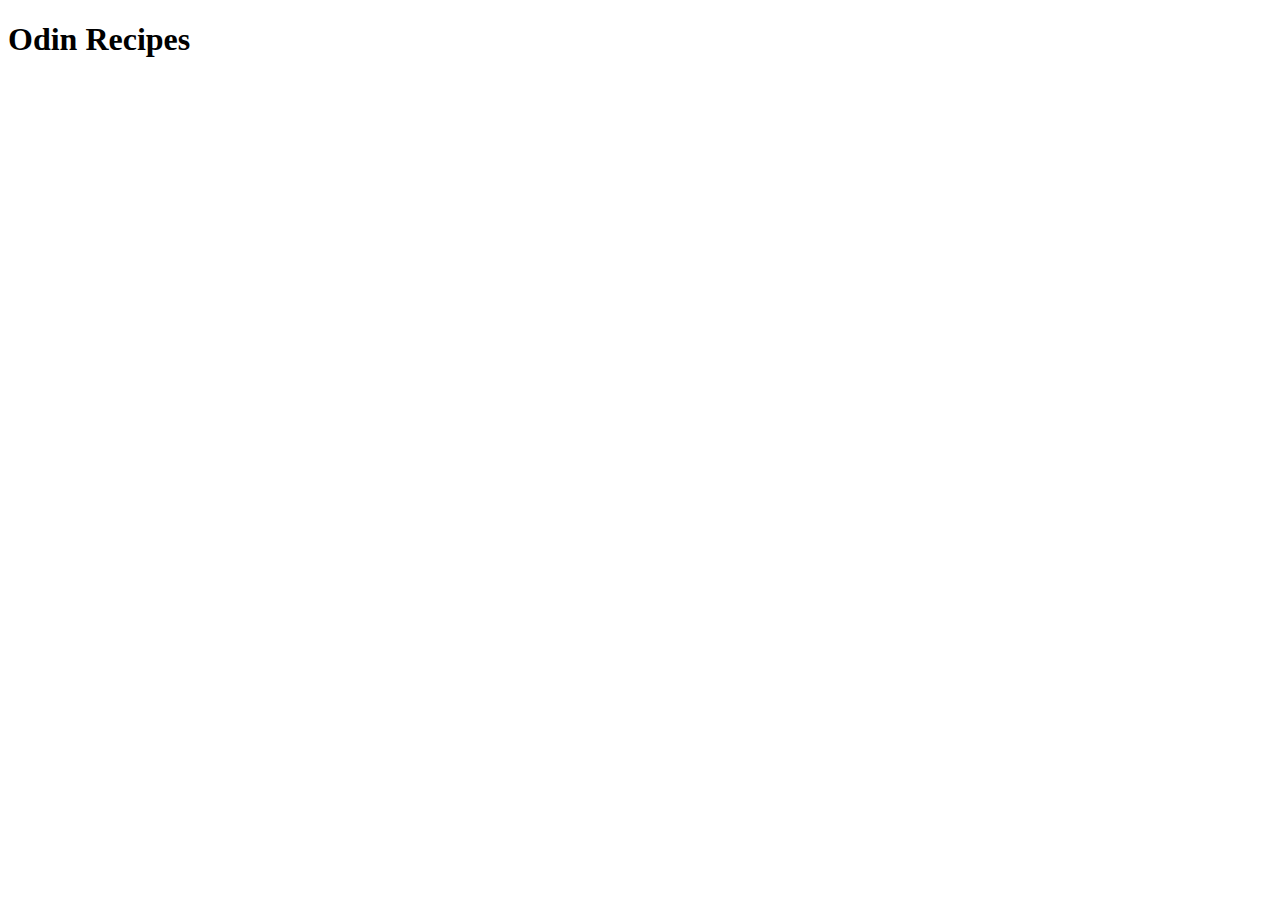
==== index.html @ d1991bdd "Create Readme file & index html file with a h1 tag" ====
<!DOCTYPE html>
<html lang="en">
<head>
    <meta charset="UTF-8">
    <meta name="viewport" content="width=device-width, initial-scale=1.0">
    <title>Document</title>
</head>
<body>
    <h1>Odin Recipes</h1>
</body>
</html>
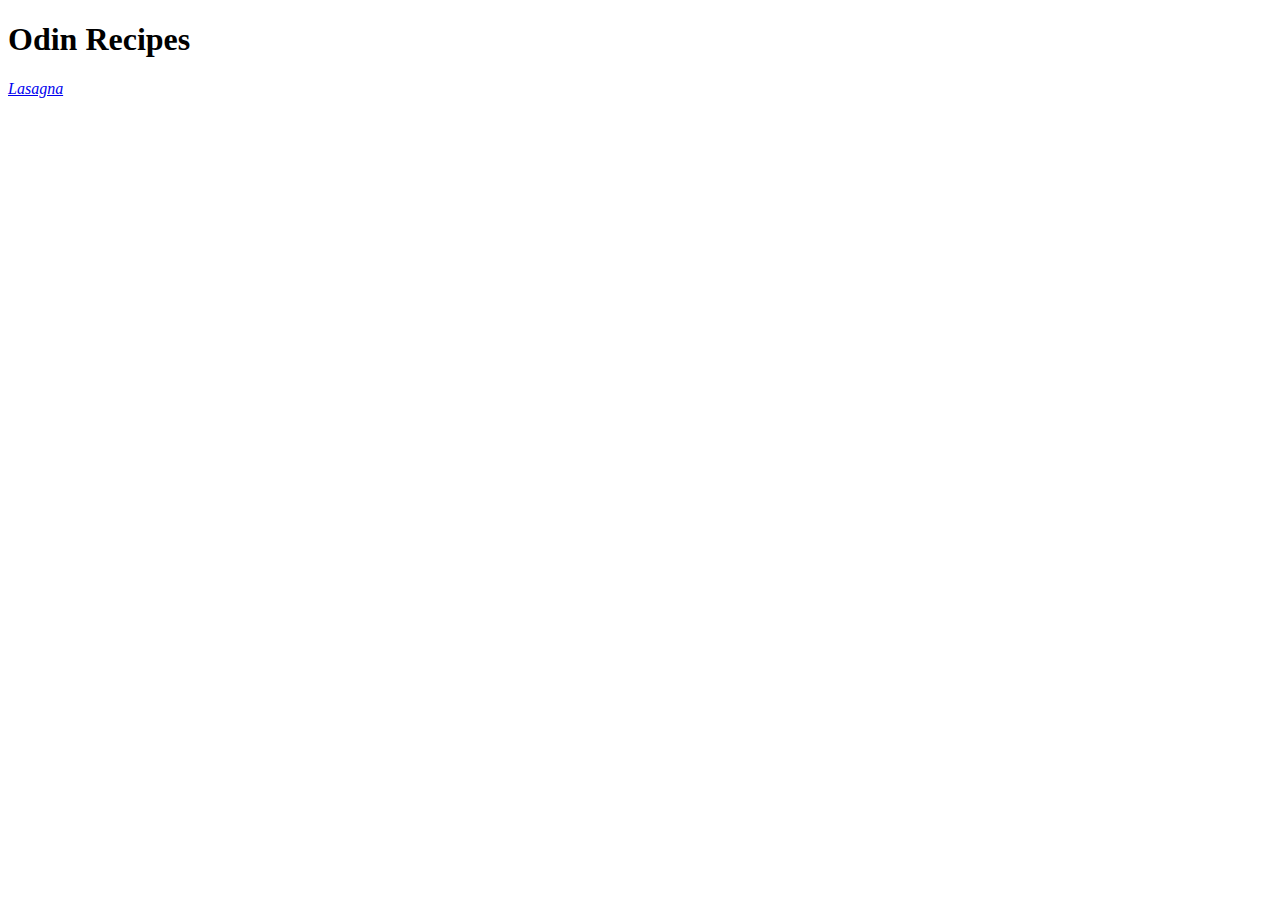
==== commit eb37da7e: "Create img, description and list of steps to lasagna recipe" ====
--- a/index.html
+++ b/index.html
@@ -7,5 +7,6 @@
 </head>
 <body>
     <h1>Odin Recipes</h1>
+    <a href="recipes/lasagna.html"><em>Lasagna</em></a>
 </body>
 </html>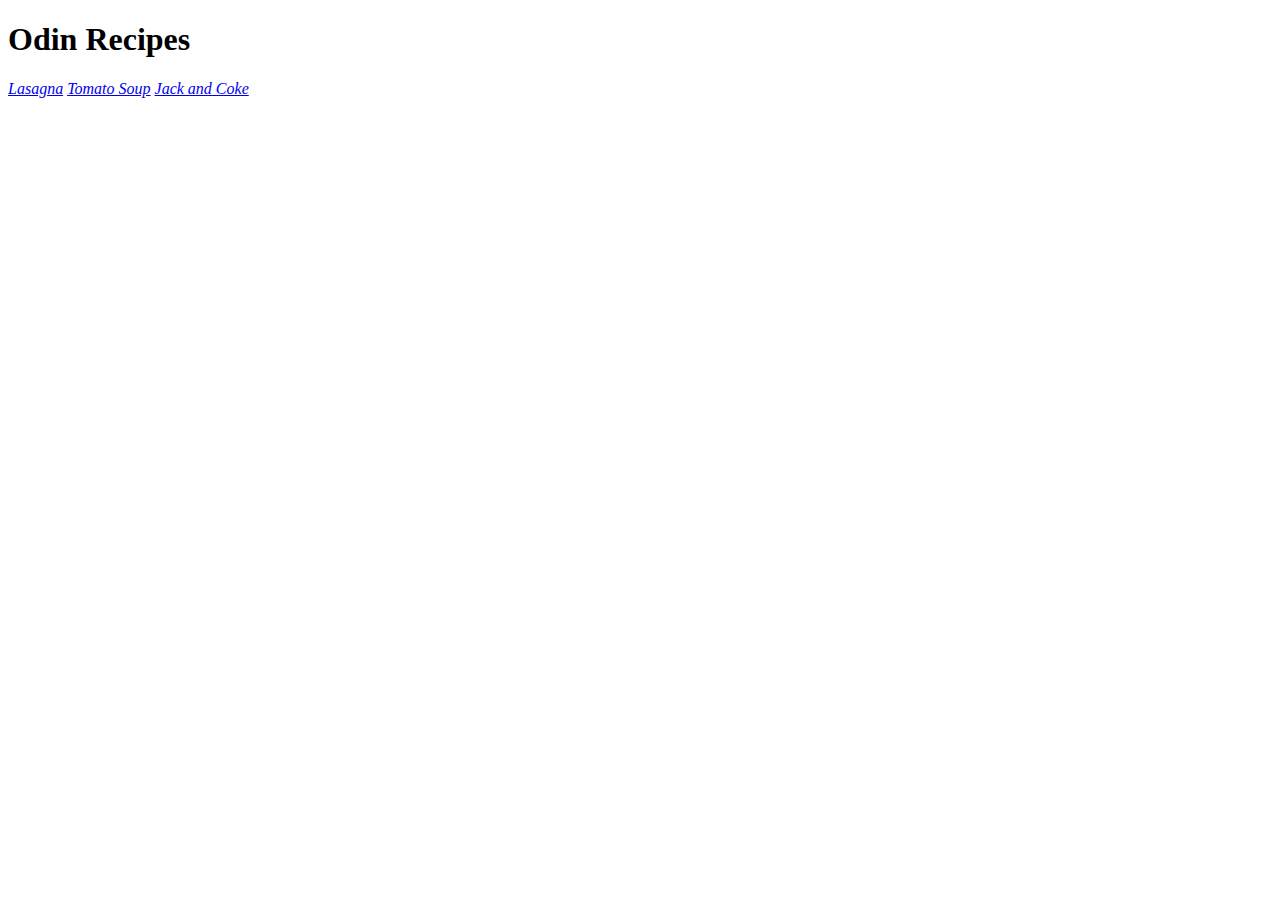
==== commit b95bffb8: "Add two new links to index & a goback on lasanga.html to index" ====
--- a/index.html
+++ b/index.html
@@ -8,5 +8,7 @@
 <body>
     <h1>Odin Recipes</h1>
     <a href="recipes/lasagna.html"><em>Lasagna</em></a>
+    <a href="recipes/soup.html"><em>Tomato Soup</em></a>
+    <a href="recipes/jackCoke.html"><em>Jack and Coke</em></a>
 </body>
 </html>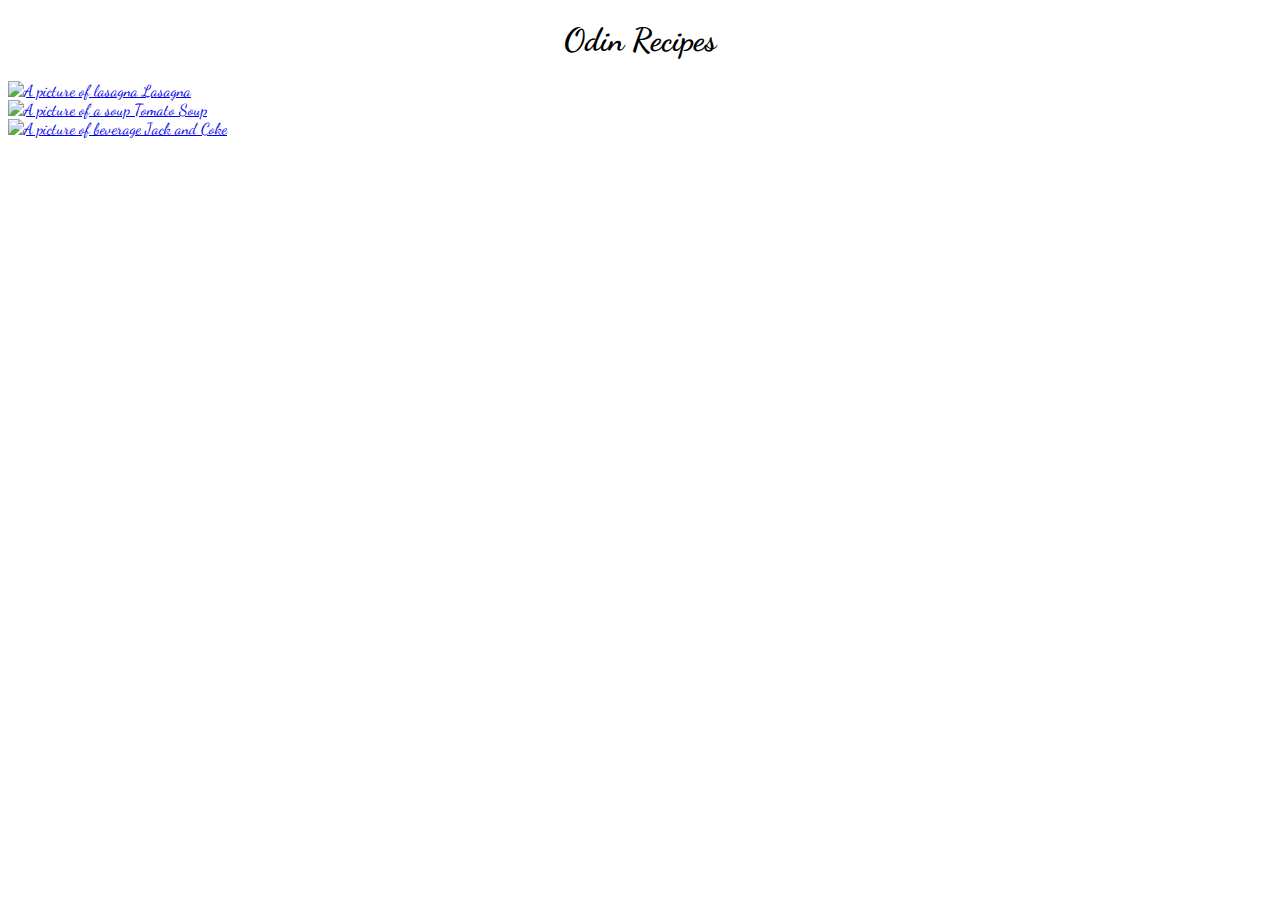
==== commit a767fced: "Add new divs to organize itens of a grid layout and add image elements to anchors" ====
--- a/index.html
+++ b/index.html
@@ -3,12 +3,34 @@
 <head>
     <meta charset="UTF-8">
     <meta name="viewport" content="width=device-width, initial-scale=1.0">
+    <link rel="preconnect" href="https://fonts.googleapis.com">
+    <link rel="preconnect" href="https://fonts.gstatic.com" crossorigin>
+    <link href="https://fonts.googleapis.com/css2?family=Dancing+Script:wght@400..700&display=swap" rel="stylesheet">
+    <link href="./styles.css" rel="stylesheet">
     <title>Document</title>
 </head>
 <body>
     <h1>Odin Recipes</h1>
-    <a href="recipes/lasagna.html"><em>Lasagna</em></a>
-    <a href="recipes/soup.html"><em>Tomato Soup</em></a>
-    <a href="recipes/jackCoke.html"><em>Jack and Coke</em></a>
+    <div class="grid-container">
+        <div class="grid-item">
+            <a href="recipes/lasagna.html">
+                <img src="../odin-recipes/images/lasagna.jpg" alt="A picture of lasagna"> 
+                <em>Lasagna</em>
+            </a>
+        </div>
+        
+        <div class="grid-item">
+            <a href="recipes/soup.html">
+                <img src="../odin-recipes/images/soup.jpg" alt="A picture of a soup"> 
+                <em>Tomato Soup</em>
+            </a>
+        </div>
+
+        <div class="grid-item">
+            <a href="recipes/jackCoke.html">
+            <img src="../odin-recipes/images/coke.jpg" alt="A picture of beverage">
+            <em>Jack and Coke</em></a>
+        </div>
+    </div>
 </body>
 </html>--- a/styles.css
+++ b/styles.css
@@ -0,0 +1,8 @@
+* {
+    font-family: "Dancing Script",cursive, Serif;
+    font-optical-sizing: auto;
+    font-style: normal;
+}
+h1, .recipesContainer{
+    justify-self: center;
+}
